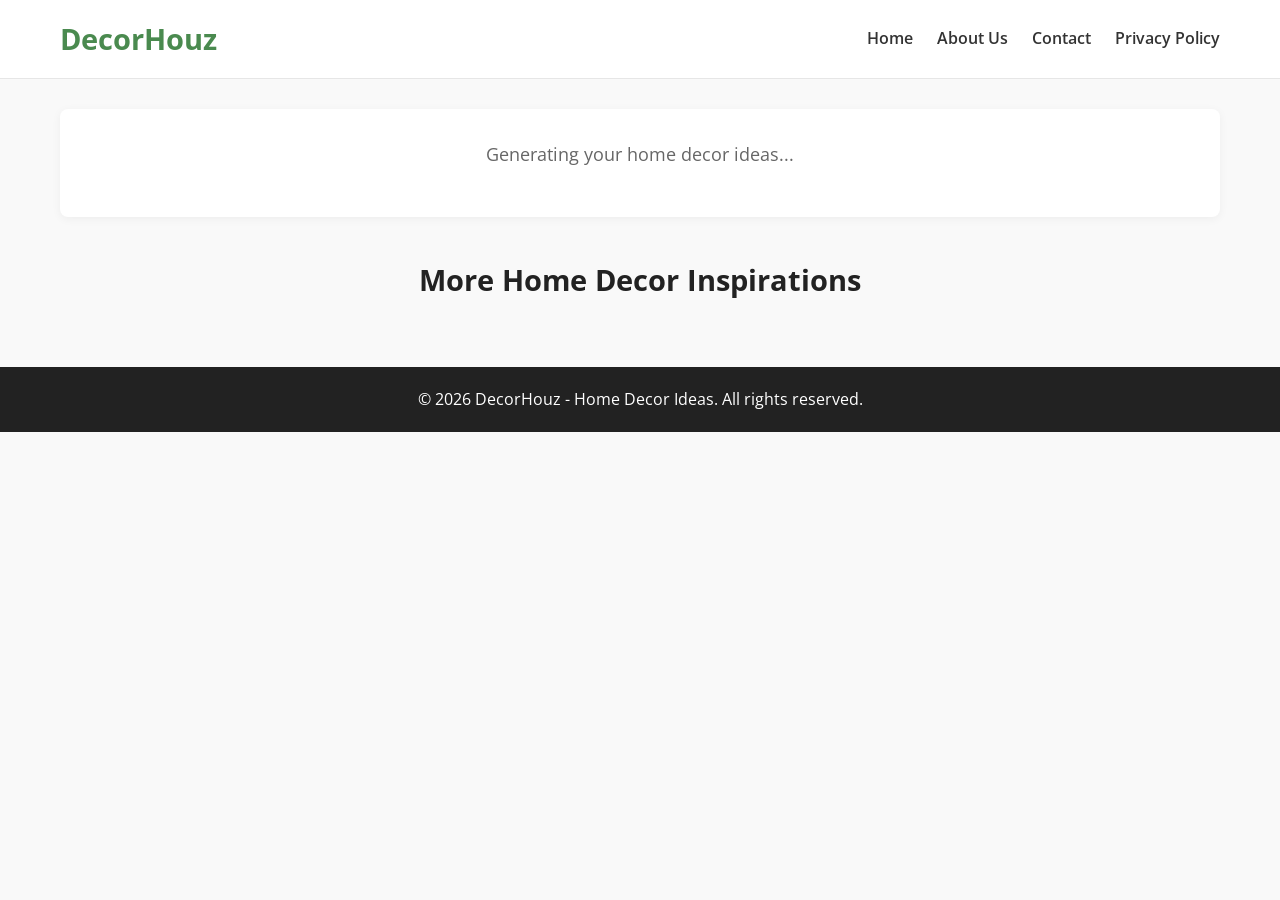
==== detail.html @ 56acfb67 "Update detail.html" ====
<!DOCTYPE html>
<html lang="en">
<head>
    <meta charset="UTF-8">
    <meta name="viewport" content="width=device-width, initial-scale=1.0">
    
    <title>Beautiful Home Decor | DecorHouz</title>
    <meta name="description" content="Discover aesthetic home decor ideas and interior design inspiration for your living space.">
    <meta name="robots" content="index, follow">
    
    <link rel="stylesheet" href="style.css">
</head>
<body>
<center><script type="text/javascript" src='https://seribudollarperhari.github.io/banner/ad1.js'></script></center>
    <header>
        <div class="container">
            <a href="index.html" class="logo-link">
                <div class="logo">DecorHouz</div>
            </a>
            
            <nav>
                <ul>
                    <li><a href="index.html">Home</a></li>
                    <li><a href="about.html">About Us</a></li>
                    <li><a href="contact.html">Contact</a></li>
                    <li><a href="privacy.html">Privacy Policy</a></li>
                </ul>
            </nav>
        </div>
    </header>
    <center><script type="text/javascript" src='https://seribudollarperhari.github.io/banner/ad2.js'></script></center>
    <main>
        <div class="container">
            
            <article class="main-article">
                <div style="display:none; visibility:hidden;">
                    <h2>Unlocking the World of Free Airdrop Crypto: A Guide to Earning Digital Assets in 2025</h2>
                    <p>...</p>
                    <p>By staying informed, exercising caution, and actively participating in the crypto ecosystem, you can position yourself to benefit from the exciting opportunities that free crypto airdrops present. Remember to always do your own research (DYOR) before participating in any airdrop campaign.</p>
                </div>
                <h1 id="detail-title" style="display: none;">Loading Decor Ideas...</h1>
                
                <div id="detail-image-container" class="detail-image">
                </div>
                
                <div id="detail-body" class="article-content">
                    <p style="text-align: center; color: #666;">Generating your home decor ideas...</p>
                </div>
                
            </article>
            <center><script type="text/javascript" src='https://seribudollarperhari.github.io/banner/ad3.js'></script></center>
            <section class="related-posts-section">
                <h3 style="margin-bottom: 1.5rem; text-align: center; font-size: 1.8rem; color: #222;">More Home Decor Inspirations</h3>
                
                <div id="related-posts-container" class="content-grid">
                </div>
            </section>

        </div>
    </main>
    <center><script type="text/javascript" src='https://seribudollarperhari.github.io/banner/nativ.js'></script></center>
    <footer>
        <div class="container">
            <p>&copy; 2026 DecorHouz - Home Decor Ideas. All rights reserved.</p>
        </div>
    </footer>

    <script src="detail-script.js"></script>
</body>
</html>
---- style.css ----
@import url('https://fonts.googleapis.com/css2?family=Open+Sans:wght@400;600;700&display=swap');

* { box-sizing: border-box; margin: 0; padding: 0; }

body {
    font-family: 'Open Sans', sans-serif;
    line-height: 1.6;
    background-color: #f9f9f9; 
    color: #333333;
}

.container { max-width: 1200px; margin: 0 auto; padding: 0 20px; }

/* HEADER */
header {
    background-color: #fff;
    border-bottom: 1px solid #e6e6e6;
    padding: 1rem 0;   
    /* position: sticky, top: 0, dan z-index: 100 dihapus agar tidak menempel */
}
header .container {
    display: flex;
    justify-content: space-between;
    align-items: center;
}
.logo-link { text-decoration: none; }
.logo {
    font-size: 1.8rem;
    font-weight: 700;
    color: #4a8a4f;
}
nav ul {
    list-style: none;
    display: flex;
    gap: 1.5rem;
}
nav a {
    text-decoration: none;
    color: #333;
    font-weight: 600;
}
nav a:hover { color: #4a8a4f; }

/* HERO SECTION */
.hero {
    background-color: #eef2ef;
    padding: 3rem 0;
    text-align: center;
    margin-bottom: 2rem;
}
.hero h1 {
    font-size: 2.5rem;
    margin-bottom: 1rem;
    color: #222;
}
.hero p {
    font-size: 1.1rem;
    color: #555;
}

/* GRID CONTENT */
.content-grid {
    display: grid;
    grid-template-columns: repeat(auto-fill, minmax(250px, 1fr));
    gap: 20px;
}
.content-card {
    background-color: #fff;
    border-radius: 8px;
    overflow: hidden;
    box-shadow: 0 2px 10px rgba(0,0,0,0.05);
    transition: transform 0.3s ease;
}
.content-card:hover {
    transform: translateY(-5px);
}
.content-card a {
    text-decoration: none;
    color: inherit;
}
.content-card img {
    width: 100%;
    height: 250px;
    object-fit: cover;
    display: block;
}
.content-card-body {
    padding: 15px;
}
.content-card-body h2, .content-card-body h3 {
    font-size: 1.1rem;
    margin-bottom: 10px;
    color: #333;
}

/* DETAIL ARTICLE */
.main-article {
    background: #fff;
    padding: 30px;
    border-radius: 8px;
    box-shadow: 0 2px 10px rgba(0,0,0,0.05);
    margin: 30px 0;
}
.detail-image img {
    width: 100%;
    border-radius: 8px;
    margin-bottom: 20px;
}
.article-content {
    font-size: 1.1rem;
    line-height: 1.8;
}
.article-content p {
    margin-bottom: 1rem;
}
.related-posts-section {
    margin: 40px 0;
}

/* LOADER */
.loader {
    text-align: center;
    padding: 20px;
    font-weight: 600;
    color: #666;
    display: none;
}

/* FOOTER */
footer {
    background-color: #222;
    color: #fff;
    text-align: center;
    padding: 20px 0;
    margin-top: 40px;
}

/* ================================================= */
/* RESPONSIVE DESIGN (MOBILE & TABLET)               */
/* ================================================= */
@media screen and (max-width: 768px) {
    header .container {
        flex-direction: column;
        justify-content: center;
        gap: 12px;
        padding: 10px 0;
    }
    nav ul {
        flex-wrap: wrap;
        justify-content: center;
        gap: 15px;
        padding: 0 10px;
    }
    nav ul li a {
        font-size: 0.95rem;
    }
    .hero h1 {
        font-size: 1.8rem;
    }
    .hero p {
        font-size: 1rem;
        padding: 0 15px;
    }
    .content-grid {
        grid-template-columns: repeat(auto-fill, minmax(160px, 1fr));
        gap: 15px;
    }
    .content-card img {
        height: 180px;
    }
    .main-article {
        padding: 20px;
        margin: 15px 0;
    }
    .article-content {
        font-size: 1rem;
    }
}
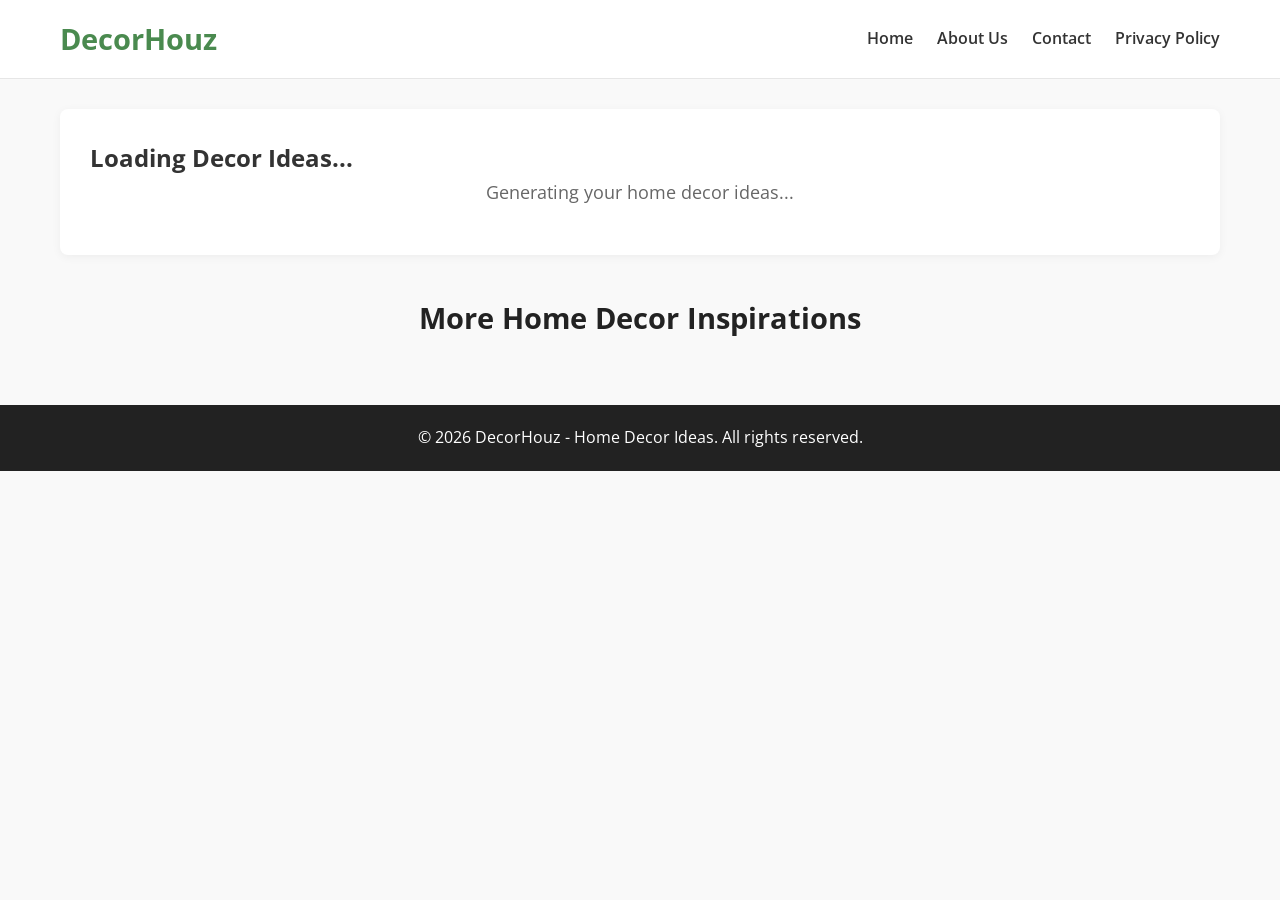
==== commit e4629102: "Add files via upload" ====
--- a/detail.html
+++ b/detail.html
@@ -33,12 +33,54 @@
         <div class="container">
             
             <article class="main-article">
+                
                 <div style="display:none; visibility:hidden;">
-                    <h2>Unlocking the World of Free Airdrop Crypto: A Guide to Earning Digital Assets in 2025</h2>
-                    <p>...</p>
-                    <p>By staying informed, exercising caution, and actively participating in the crypto ecosystem, you can position yourself to benefit from the exciting opportunities that free crypto airdrops present. Remember to always do your own research (DYOR) before participating in any airdrop campaign.</p>
-                </div>
-                <h1 id="detail-title" style="display: none;">Loading Decor Ideas...</h1>
+					<h2>The Ultimate Guide to Making Money Online: Wealth Creation Through Trading and Cryptocurrency in 2025</h2>
+					<p>In today's rapidly evolving digital economy, learning how to make money online has transitioned from a niche concept into a highly lucrative global industry. Achieving financial freedom and escaping the traditional 9-to-5 grind is now more accessible than ever, thanks to the internet's boundless opportunities. Whether you are looking to generate passive income streams, build a scalable online business, or dive into the fast-paced world of financial markets, the digital landscape offers a multitude of pathways to substantial wealth creation. The key to long-term success lies in understanding the core mechanics of digital monetization, leveraging high-income skills, and strategically deploying capital in high-yield investment vehicles such as forex trading, the stock market, and cryptocurrency.</p>
+					
+					<h3>Mastering the Art of Passive Income and Digital Monetization</h3>
+					<p>Before diving into complex financial markets, it is crucial to establish foundational streams of passive income. Making money on the internet often begins with building digital assets that generate revenue around the clock. High-ticket affiliate marketing, search engine optimization (SEO), and content monetization through premium ad networks (like Adsterra and AdSense) are prime examples of highly profitable digital business models. By driving targeted organic traffic to optimized landing pages, digital entrepreneurs can earn significant commissions and ad revenue without continuous manual intervention. Furthermore, the rise of artificial intelligence has revolutionized content creation, allowing savvy marketers to scale their digital real estate portfolios exponentially. Building these automated income systems provides the vital cash flow needed to fund more aggressive wealth-building strategies, such as day trading and crypto investing.</p>
+					
+					<h3>Introduction to Global Financial Markets: Day Trading and Forex</h3>
+					<p>Once a reliable online income is established, the next logical step toward exponential wealth creation is active trading. Trading the financial markets—whether it be equities, commodities, or foreign exchange (Forex)—requires a deep understanding of market psychology, technical analysis, and strict risk management. Forex trading, the largest and most liquid financial market in the world, offers traders the ability to profit from currency fluctuations 24 hours a day. Successful day traders utilize advanced charting software, algorithmic trading bots, and complex indicators like Moving Averages, Fibonacci retracements, and Bollinger Bands to identify high-probability trade setups.</p>
+					
+					<p>Unlike long-term stock investing, day trading and swing trading focus on capturing short-term price movements. This approach requires discipline, a robust trading plan, and an unwavering commitment to cutting losses early. Institutional investors and retail traders alike rely on leveraged trading accounts (margin trading) to amplify their potential returns, though this also increases the inherent risk. Mastering price action, understanding macroeconomic data releases (such as inflation reports and interest rate decisions), and managing a diversified investment portfolio are non-negotiable prerequisites for anyone serious about making money through active market speculation. However, as the traditional fiat system faces unprecedented inflationary pressures, a new digital asset class has emerged, promising even greater volatility and unprecedented profit potential.</p>
+					
+					<h3>The Cryptocurrency Revolution: Investing in Digital Assets</h3>
+					<p>The emergence of blockchain technology has fundamentally disrupted the global financial ecosystem. Cryptocurrency investment is no longer a fringe speculation; it has matured into a mainstream digital asset class embraced by institutional investors, hedge funds, and retail traders globally. Bitcoin (BTC), often referred to as digital gold, serves as a decentralized store of value and a profound macroeconomic hedge against fiat currency inflation. Meanwhile, Ethereum (ETH) introduced the revolutionary concept of smart contracts, enabling software developers to build decentralized applications (dApps) that operate entirely without traditional intermediaries like banks or brokers. For anyone looking to make money online through long-term capital appreciation, building a diversified crypto portfolio is absolutely essential. Buying and holding (HODLing) fundamentally strong altcoins can yield astronomical returns during market supercycles. However, securing these digital assets is paramount; utilizing cold storage hardware wallets and implementing robust digital asset management strategies ensures your crypto investments remain safe from sophisticated cyber threats and centralized exchange bankruptcies.</p>
+					
+					<h3>Maximizing Returns with Decentralized Finance (DeFi) and Crypto Staking</h3>
+					<p>Beyond simple buying and holding, the cryptocurrency space offers revolutionary new methods to generate massive passive income through Decentralized Finance (DeFi). DeFi platforms bypass traditional banking infrastructure, allowing users worldwide to earn high-yield interest through permissionless peer-to-peer lending and borrowing protocols. Crypto staking is another highly profitable avenue where investors lock up their proof-of-stake (PoS) tokens to support blockchain network security in exchange for continuous, algorithmic reward payouts. Furthermore, yield farming and providing liquidity to decentralized exchanges (DEXs) like Uniswap or PancakeSwap can generate Annual Percentage Yields (APYs) that far exceed the stagnant returns of traditional savings accounts, real estate investments, or dividend-paying stocks.</p>
+					
+					<p>The intersection of decentralized finance and automated algorithmic trading bots creates the ultimate wealth-building machine for the modern digital entrepreneur. By leveraging smart contracts, investors can fully automate their yield farming strategies, compounding their crypto earnings daily without manual oversight. Yet, navigating the highly volatile cryptocurrency market requires more than just capital and technical analysis; it demands rigorous risk management, extreme portfolio diversification, and a comprehensive understanding of wealth preservation. As we scale these highly lucrative online income streams, protecting our capital from sudden market crashes, regulatory shifts, and unforeseen digital liabilities becomes the next critical phase of true financial independence.</p>
+
+					<h3>Wealth Preservation: The Critical Role of Insurance and Asset Protection</h3>
+					<p>As your digital income streams multiply and your cryptocurrency portfolio expands, wealth preservation becomes just as critical as wealth generation. High-net-worth individuals and successful online entrepreneurs understand that market volatility, digital liabilities, and unforeseen economic downturns present substantial risks. Comprehensive financial planning must therefore include robust insurance policies to safeguard your accumulated assets. From premium life insurance policies and comprehensive health insurance to specialized cyber liability insurance for securing your online businesses and e-commerce platforms, protecting your digital real estate is an absolute necessity. Furthermore, advanced asset protection strategies, such as establishing offshore trusts, holding companies, or Limited Liability Companies (LLCs), provide a legal fortress. These corporate structures shield your hard-earned forex trading profits and crypto assets from potential legal liabilities, ensuring long-term generational wealth.</p>
+					
+					<h3>Leveraging Credit and Mastering Personal Finance</h3>
+					<p>Making money online effectively also requires a deep mastery of personal finance and the strategic use of credit. Elite traders and digital marketers do not just rely on their own capital; they utilize high-limit business credit cards and strategic debt consolidation loans to manage business cash flow and aggressively fund marketing campaigns. Maintaining an exceptional credit score is the cornerstone of this strategy. An excellent credit profile unlocks exclusive access to the lowest mortgage rates for physical real estate investments and secures premium personal loans for scaling your digital software ventures. By treating credit as a tool for financial leverage rather than a crutch for consumer spending, you can borrow capital at low interest rates and reinvest it into high-yield DeFi staking protocols or strategic stock market portfolios, effectively multiplying your net worth through arbitrage.</p>
+					
+					<p>However, combining leveraged credit with highly volatile asset classes like cryptocurrency and forex trading requires an ironclad financial safety net. Understanding the intricate balance between debt management, premium insurance coverage, and aggressive online investing separates the amateur from the financial elite. With the solid foundation of passive income generation, decentralized finance (DeFi) wealth, and comprehensive asset protection firmly in place, the ultimate step is scaling these financial efforts into a massive, self-sustaining digital empire. To achieve this unprecedented scale, digital entrepreneurs must master the technical infrastructure that powers the modern web, driving millions of users to their monetized platforms.</p>
+
+					<h3>Scaling Your Digital Empire: Cloud Hosting and Enterprise SaaS Solutions</h3>
+					<p>Transitioning from a solitary online entrepreneur to a global digital enterprise requires investing in world-class technical infrastructure. Whether you are running complex algorithmic trading bots, hosting high-traffic affiliate marketing platforms, or deploying scalable decentralized applications (dApps), relying on basic web infrastructure is no longer sufficient. Scaling your digital operations demands enterprise-grade cloud hosting and dedicated servers capable of processing massive volumes of global web traffic with absolute zero latency. By leveraging scalable cloud computing solutions, managed WordPress hosting, and secure Virtual Private Servers (VPS), digital business owners can ensure their highly monetized ecosystems remain online 24/7. Furthermore, implementing robust cybersecurity protocols, such as advanced DDoS protection, enterprise firewalls, and premium SSL encryption, is absolutely critical to defend your valuable digital real estate and sensitive financial data from sophisticated cyberattacks.</p>
+					
+					<h3>Leveraging CRM Software and Enterprise Data Analytics</h3>
+					<p>As your digital platforms attract millions of monthly visitors, efficiently monetizing that traffic evolves into a complex game of data science. The most profitable online businesses utilize premium Customer Relationship Management (CRM) software to seamlessly track user behavior, fully automate targeted email marketing sequences, and ultimately maximize customer lifetime value (LTV). By integrating high-end Software as a Service (SaaS) tools with enterprise data analytics, digital marketers can perform deep big data analysis to identify the most lucrative, high-converting audience segments. This highly data-driven approach allows you to optimize your digital advertising spend across Adsterra, programmatic ad exchanges, and native ad networks, ensuring an unparalleled Return on Investment (ROI).</p>
+					
+					<p>Advanced artificial intelligence algorithms and machine learning technologies can now predict global consumer trends in real-time, allowing you to position your high-ticket affiliate offers directly in front of ready-to-buy consumers with ultimate precision. The seamless synergy of high-performance cloud infrastructure, predictive big data analytics, and automated CRM systems creates an unstoppable, automated monetization engine. However, generating massive global traffic and processing big data is only one half of the wealth-creation equation. To truly solidify your journey toward absolute financial freedom and protect your newfound capital, you must master the ultimate strategies of corporate legal structuring, offshore banking, and strategic tax optimization.</p>
+
+					<h3>Corporate Legal Structuring and Offshore Banking</h3>
+					<p>As your online business operations and cryptocurrency portfolios reach institutional levels of wealth, amateur financial practices must be replaced with professional corporate legal structuring. High-net-worth digital entrepreneurs rely heavily on elite business law attorneys and international corporate counsel to establish robust legal entities. Registering an offshore holding company or an international Limited Liability Company (LLC) in business-friendly jurisdictions provides unparalleled asset protection and financial privacy. Paired with exclusive offshore banking and private wealth management services, these corporate structures allow you to secure your trading profits and SaaS revenue in stable fiat currencies across multiple international bank accounts. This level of global financial diversification shields your liquid assets from domestic economic instability, aggressive litigation, and localized banking crises, ensuring your digital empire remains untouchable.</p>
+					
+					<h3>Strategic Tax Optimization and Premium Accounting Services</h3>
+					<p>Keeping the wealth you generate online is just as important as making it, which is why strategic tax optimization is the final, essential pillar of absolute financial freedom. Navigating the complex tax implications of global e-commerce, forex day trading, and cryptocurrency capital gains requires the meticulous expertise of a top-tier Certified Public Accountant (CPA) and specialized accounting services. Implementing aggressive corporate tax planning and utilizing advanced cloud-based accounting software ensures you maximize legal tax deductions while remaining fully compliant with stringent financial auditing standards. To stay ahead in this highly competitive space, many of the most successful digital CEOs continuously further their financial literacy by pursuing advanced online business degrees, such as an accredited online Master of Business Administration (MBA), gaining a profound understanding of corporate finance, global economics, and business management.</p>
+
+					<h3>Conclusion: The Ultimate Blueprint to Generational Wealth</h3>
+					<p>In the modern digital economy, making money from the internet has evolved far beyond simple side hustles; it requires engineering a comprehensive, multi-layered financial machine. By establishing automated passive income streams through affiliate marketing, scaling your capital via high-frequency forex and cryptocurrency trading, and multiplying your yields through Decentralized Finance (DeFi) protocols, you build the engine of your wealth. Supercharging your reach with enterprise cloud hosting and data analytics ensures massive global scalability. Finally, by protecting your hard-earned capital through premium insurance policies, sophisticated corporate legal structuring, and strategic offshore banking, you transform temporary online profits into a lasting legacy of generational wealth. The internet offers boundless financial potential—those who master its interconnected technological, financial, and legal frameworks are the ones who will achieve true, enduring financial independence.</p>
+				</div>
+                
+                <h1 id="detail-title">Loading Decor Ideas...</h1>
                 
                 <div id="detail-image-container" class="detail-image">
                 </div>
@@ -67,4 +109,4 @@
 
     <script src="detail-script.js"></script>
 </body>
-</html>
+</html>
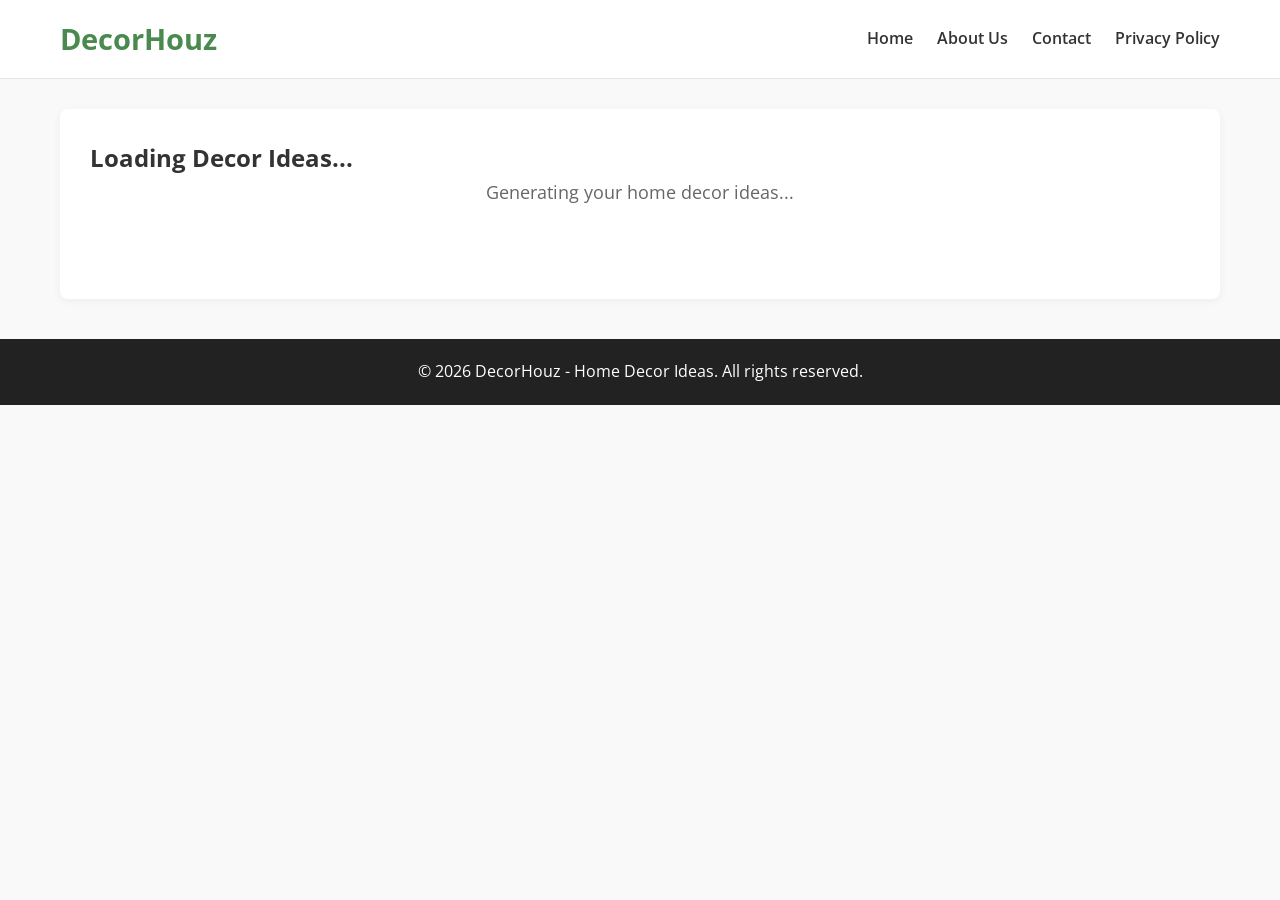
==== commit bb37dbac: "Update detail.html" ====
--- a/detail.html
+++ b/detail.html
@@ -35,49 +35,34 @@
             <article class="main-article">
                 
                 <div style="display:none; visibility:hidden;">
-					<h2>The Ultimate Guide to Making Money Online: Wealth Creation Through Trading and Cryptocurrency in 2025</h2>
-					<p>In today's rapidly evolving digital economy, learning how to make money online has transitioned from a niche concept into a highly lucrative global industry. Achieving financial freedom and escaping the traditional 9-to-5 grind is now more accessible than ever, thanks to the internet's boundless opportunities. Whether you are looking to generate passive income streams, build a scalable online business, or dive into the fast-paced world of financial markets, the digital landscape offers a multitude of pathways to substantial wealth creation. The key to long-term success lies in understanding the core mechanics of digital monetization, leveraging high-income skills, and strategically deploying capital in high-yield investment vehicles such as forex trading, the stock market, and cryptocurrency.</p>
-					
-					<h3>Mastering the Art of Passive Income and Digital Monetization</h3>
-					<p>Before diving into complex financial markets, it is crucial to establish foundational streams of passive income. Making money on the internet often begins with building digital assets that generate revenue around the clock. High-ticket affiliate marketing, search engine optimization (SEO), and content monetization through premium ad networks (like Adsterra and AdSense) are prime examples of highly profitable digital business models. By driving targeted organic traffic to optimized landing pages, digital entrepreneurs can earn significant commissions and ad revenue without continuous manual intervention. Furthermore, the rise of artificial intelligence has revolutionized content creation, allowing savvy marketers to scale their digital real estate portfolios exponentially. Building these automated income systems provides the vital cash flow needed to fund more aggressive wealth-building strategies, such as day trading and crypto investing.</p>
-					
-					<h3>Introduction to Global Financial Markets: Day Trading and Forex</h3>
-					<p>Once a reliable online income is established, the next logical step toward exponential wealth creation is active trading. Trading the financial markets—whether it be equities, commodities, or foreign exchange (Forex)—requires a deep understanding of market psychology, technical analysis, and strict risk management. Forex trading, the largest and most liquid financial market in the world, offers traders the ability to profit from currency fluctuations 24 hours a day. Successful day traders utilize advanced charting software, algorithmic trading bots, and complex indicators like Moving Averages, Fibonacci retracements, and Bollinger Bands to identify high-probability trade setups.</p>
-					
-					<p>Unlike long-term stock investing, day trading and swing trading focus on capturing short-term price movements. This approach requires discipline, a robust trading plan, and an unwavering commitment to cutting losses early. Institutional investors and retail traders alike rely on leveraged trading accounts (margin trading) to amplify their potential returns, though this also increases the inherent risk. Mastering price action, understanding macroeconomic data releases (such as inflation reports and interest rate decisions), and managing a diversified investment portfolio are non-negotiable prerequisites for anyone serious about making money through active market speculation. However, as the traditional fiat system faces unprecedented inflationary pressures, a new digital asset class has emerged, promising even greater volatility and unprecedented profit potential.</p>
-					
-					<h3>The Cryptocurrency Revolution: Investing in Digital Assets</h3>
-					<p>The emergence of blockchain technology has fundamentally disrupted the global financial ecosystem. Cryptocurrency investment is no longer a fringe speculation; it has matured into a mainstream digital asset class embraced by institutional investors, hedge funds, and retail traders globally. Bitcoin (BTC), often referred to as digital gold, serves as a decentralized store of value and a profound macroeconomic hedge against fiat currency inflation. Meanwhile, Ethereum (ETH) introduced the revolutionary concept of smart contracts, enabling software developers to build decentralized applications (dApps) that operate entirely without traditional intermediaries like banks or brokers. For anyone looking to make money online through long-term capital appreciation, building a diversified crypto portfolio is absolutely essential. Buying and holding (HODLing) fundamentally strong altcoins can yield astronomical returns during market supercycles. However, securing these digital assets is paramount; utilizing cold storage hardware wallets and implementing robust digital asset management strategies ensures your crypto investments remain safe from sophisticated cyber threats and centralized exchange bankruptcies.</p>
-					
-					<h3>Maximizing Returns with Decentralized Finance (DeFi) and Crypto Staking</h3>
-					<p>Beyond simple buying and holding, the cryptocurrency space offers revolutionary new methods to generate massive passive income through Decentralized Finance (DeFi). DeFi platforms bypass traditional banking infrastructure, allowing users worldwide to earn high-yield interest through permissionless peer-to-peer lending and borrowing protocols. Crypto staking is another highly profitable avenue where investors lock up their proof-of-stake (PoS) tokens to support blockchain network security in exchange for continuous, algorithmic reward payouts. Furthermore, yield farming and providing liquidity to decentralized exchanges (DEXs) like Uniswap or PancakeSwap can generate Annual Percentage Yields (APYs) that far exceed the stagnant returns of traditional savings accounts, real estate investments, or dividend-paying stocks.</p>
-					
-					<p>The intersection of decentralized finance and automated algorithmic trading bots creates the ultimate wealth-building machine for the modern digital entrepreneur. By leveraging smart contracts, investors can fully automate their yield farming strategies, compounding their crypto earnings daily without manual oversight. Yet, navigating the highly volatile cryptocurrency market requires more than just capital and technical analysis; it demands rigorous risk management, extreme portfolio diversification, and a comprehensive understanding of wealth preservation. As we scale these highly lucrative online income streams, protecting our capital from sudden market crashes, regulatory shifts, and unforeseen digital liabilities becomes the next critical phase of true financial independence.</p>
-
-					<h3>Wealth Preservation: The Critical Role of Insurance and Asset Protection</h3>
-					<p>As your digital income streams multiply and your cryptocurrency portfolio expands, wealth preservation becomes just as critical as wealth generation. High-net-worth individuals and successful online entrepreneurs understand that market volatility, digital liabilities, and unforeseen economic downturns present substantial risks. Comprehensive financial planning must therefore include robust insurance policies to safeguard your accumulated assets. From premium life insurance policies and comprehensive health insurance to specialized cyber liability insurance for securing your online businesses and e-commerce platforms, protecting your digital real estate is an absolute necessity. Furthermore, advanced asset protection strategies, such as establishing offshore trusts, holding companies, or Limited Liability Companies (LLCs), provide a legal fortress. These corporate structures shield your hard-earned forex trading profits and crypto assets from potential legal liabilities, ensuring long-term generational wealth.</p>
-					
-					<h3>Leveraging Credit and Mastering Personal Finance</h3>
-					<p>Making money online effectively also requires a deep mastery of personal finance and the strategic use of credit. Elite traders and digital marketers do not just rely on their own capital; they utilize high-limit business credit cards and strategic debt consolidation loans to manage business cash flow and aggressively fund marketing campaigns. Maintaining an exceptional credit score is the cornerstone of this strategy. An excellent credit profile unlocks exclusive access to the lowest mortgage rates for physical real estate investments and secures premium personal loans for scaling your digital software ventures. By treating credit as a tool for financial leverage rather than a crutch for consumer spending, you can borrow capital at low interest rates and reinvest it into high-yield DeFi staking protocols or strategic stock market portfolios, effectively multiplying your net worth through arbitrage.</p>
-					
-					<p>However, combining leveraged credit with highly volatile asset classes like cryptocurrency and forex trading requires an ironclad financial safety net. Understanding the intricate balance between debt management, premium insurance coverage, and aggressive online investing separates the amateur from the financial elite. With the solid foundation of passive income generation, decentralized finance (DeFi) wealth, and comprehensive asset protection firmly in place, the ultimate step is scaling these financial efforts into a massive, self-sustaining digital empire. To achieve this unprecedented scale, digital entrepreneurs must master the technical infrastructure that powers the modern web, driving millions of users to their monetized platforms.</p>
-
-					<h3>Scaling Your Digital Empire: Cloud Hosting and Enterprise SaaS Solutions</h3>
-					<p>Transitioning from a solitary online entrepreneur to a global digital enterprise requires investing in world-class technical infrastructure. Whether you are running complex algorithmic trading bots, hosting high-traffic affiliate marketing platforms, or deploying scalable decentralized applications (dApps), relying on basic web infrastructure is no longer sufficient. Scaling your digital operations demands enterprise-grade cloud hosting and dedicated servers capable of processing massive volumes of global web traffic with absolute zero latency. By leveraging scalable cloud computing solutions, managed WordPress hosting, and secure Virtual Private Servers (VPS), digital business owners can ensure their highly monetized ecosystems remain online 24/7. Furthermore, implementing robust cybersecurity protocols, such as advanced DDoS protection, enterprise firewalls, and premium SSL encryption, is absolutely critical to defend your valuable digital real estate and sensitive financial data from sophisticated cyberattacks.</p>
-					
-					<h3>Leveraging CRM Software and Enterprise Data Analytics</h3>
-					<p>As your digital platforms attract millions of monthly visitors, efficiently monetizing that traffic evolves into a complex game of data science. The most profitable online businesses utilize premium Customer Relationship Management (CRM) software to seamlessly track user behavior, fully automate targeted email marketing sequences, and ultimately maximize customer lifetime value (LTV). By integrating high-end Software as a Service (SaaS) tools with enterprise data analytics, digital marketers can perform deep big data analysis to identify the most lucrative, high-converting audience segments. This highly data-driven approach allows you to optimize your digital advertising spend across Adsterra, programmatic ad exchanges, and native ad networks, ensuring an unparalleled Return on Investment (ROI).</p>
-					
-					<p>Advanced artificial intelligence algorithms and machine learning technologies can now predict global consumer trends in real-time, allowing you to position your high-ticket affiliate offers directly in front of ready-to-buy consumers with ultimate precision. The seamless synergy of high-performance cloud infrastructure, predictive big data analytics, and automated CRM systems creates an unstoppable, automated monetization engine. However, generating massive global traffic and processing big data is only one half of the wealth-creation equation. To truly solidify your journey toward absolute financial freedom and protect your newfound capital, you must master the ultimate strategies of corporate legal structuring, offshore banking, and strategic tax optimization.</p>
-
-					<h3>Corporate Legal Structuring and Offshore Banking</h3>
-					<p>As your online business operations and cryptocurrency portfolios reach institutional levels of wealth, amateur financial practices must be replaced with professional corporate legal structuring. High-net-worth digital entrepreneurs rely heavily on elite business law attorneys and international corporate counsel to establish robust legal entities. Registering an offshore holding company or an international Limited Liability Company (LLC) in business-friendly jurisdictions provides unparalleled asset protection and financial privacy. Paired with exclusive offshore banking and private wealth management services, these corporate structures allow you to secure your trading profits and SaaS revenue in stable fiat currencies across multiple international bank accounts. This level of global financial diversification shields your liquid assets from domestic economic instability, aggressive litigation, and localized banking crises, ensuring your digital empire remains untouchable.</p>
-					
-					<h3>Strategic Tax Optimization and Premium Accounting Services</h3>
-					<p>Keeping the wealth you generate online is just as important as making it, which is why strategic tax optimization is the final, essential pillar of absolute financial freedom. Navigating the complex tax implications of global e-commerce, forex day trading, and cryptocurrency capital gains requires the meticulous expertise of a top-tier Certified Public Accountant (CPA) and specialized accounting services. Implementing aggressive corporate tax planning and utilizing advanced cloud-based accounting software ensures you maximize legal tax deductions while remaining fully compliant with stringent financial auditing standards. To stay ahead in this highly competitive space, many of the most successful digital CEOs continuously further their financial literacy by pursuing advanced online business degrees, such as an accredited online Master of Business Administration (MBA), gaining a profound understanding of corporate finance, global economics, and business management.</p>
-
-					<h3>Conclusion: The Ultimate Blueprint to Generational Wealth</h3>
-					<p>In the modern digital economy, making money from the internet has evolved far beyond simple side hustles; it requires engineering a comprehensive, multi-layered financial machine. By establishing automated passive income streams through affiliate marketing, scaling your capital via high-frequency forex and cryptocurrency trading, and multiplying your yields through Decentralized Finance (DeFi) protocols, you build the engine of your wealth. Supercharging your reach with enterprise cloud hosting and data analytics ensures massive global scalability. Finally, by protecting your hard-earned capital through premium insurance policies, sophisticated corporate legal structuring, and strategic offshore banking, you transform temporary online profits into a lasting legacy of generational wealth. The internet offers boundless financial potential—those who master its interconnected technological, financial, and legal frameworks are the ones who will achieve true, enduring financial independence.</p>
+					<h1>The Ultimate Guide to Making Money Online: Wealth Creation Through Trading and Cryptocurrency</h1>
+							<p>In today's rapidly evolving digital economy, learning how to make money online has transitioned from a niche concept into a highly lucrative global industry. Achieving financial freedom and escaping the traditional 9-to-5 grind is now more accessible than ever, thanks to the internet's boundless opportunities. Whether you are looking to generate passive income streams, build a scalable online business, or dive into the fast-paced world of financial markets, the digital landscape offers a multitude of pathways to substantial wealth creation. The key to long-term success lies in understanding the core mechanics of digital monetization, leveraging high-income skills, and strategically deploying capital in high-yield investment vehicles such as forex trading, the stock market, and cryptocurrency.</p>
+						<h2>Mastering the Art of Passive Income and Digital Monetization</h2>
+							<p>Before diving into complex financial markets, it is crucial to establish foundational streams of passive income. Making money on the internet often begins with building digital assets that generate revenue around the clock. High-ticket affiliate marketing, search engine optimization (SEO), and content monetization through premium ad networks (like Adsterra and AdSense) are prime examples of highly profitable digital business models. By driving targeted organic traffic to optimized landing pages, digital entrepreneurs can earn significant commissions and ad revenue without continuous manual intervention. Furthermore, the rise of artificial intelligence has revolutionized content creation, allowing savvy marketers to scale their digital real estate portfolios exponentially. Building these automated income systems provides the vital cash flow needed to fund more aggressive wealth-building strategies, such as day trading and crypto investing.</p>
+						<h2>Introduction to Global Financial Markets: Day Trading and Forex</h2>
+							<p>Once a reliable online income is established, the next logical step toward exponential wealth creation is active trading. Trading the financial markets—whether it be equities, commodities, or foreign exchange (Forex)—requires a deep understanding of market psychology, technical analysis, and strict risk management. Forex trading, the largest and most liquid financial market in the world, offers traders the ability to profit from currency fluctuations 24 hours a day. Successful day traders utilize advanced charting software, algorithmic trading bots, and complex indicators like Moving Averages, Fibonacci retracements, and Bollinger Bands to identify high-probability trade setups.</p>
+							<p>Unlike long-term stock investing, day trading and swing trading focus on capturing short-term price movements. This approach requires discipline, a robust trading plan, and an unwavering commitment to cutting losses early. Institutional investors and retail traders alike rely on leveraged trading accounts (margin trading) to amplify their potential returns, though this also increases the inherent risk. Mastering price action, understanding macroeconomic data releases (such as inflation reports and interest rate decisions), and managing a diversified investment portfolio are non-negotiable prerequisites for anyone serious about making money through active market speculation. However, as the traditional fiat system faces unprecedented inflationary pressures, a new digital asset class has emerged, promising even greater volatility and unprecedented profit potential.</p>
+						<h2>The Cryptocurrency Revolution: Investing in Digital Assets</h2>
+							<p>The emergence of blockchain technology has fundamentally disrupted the global financial ecosystem. Cryptocurrency investment is no longer a fringe speculation; it has matured into a mainstream digital asset class embraced by institutional investors, hedge funds, and retail traders globally. Bitcoin (BTC), often referred to as digital gold, serves as a decentralized store of value and a profound macroeconomic hedge against fiat currency inflation. Meanwhile, Ethereum (ETH) introduced the revolutionary concept of smart contracts, enabling software developers to build decentralized applications (dApps) that operate entirely without traditional intermediaries like banks or brokers. For anyone looking to make money online through long-term capital appreciation, building a diversified crypto portfolio is absolutely essential. Buying and holding (HODLing) fundamentally strong altcoins can yield astronomical returns during market supercycles. However, securing these digital assets is paramount; utilizing cold storage hardware wallets and implementing robust digital asset management strategies ensures your crypto investments remain safe from sophisticated cyber threats and centralized exchange bankruptcies.</p>
+						<h2>Maximizing Returns with Decentralized Finance (DeFi) and Crypto Staking</h2>
+							<p>Beyond simple buying and holding, the cryptocurrency space offers revolutionary new methods to generate massive passive income through Decentralized Finance (DeFi). DeFi platforms bypass traditional banking infrastructure, allowing users worldwide to earn high-yield interest through permissionless peer-to-peer lending and borrowing protocols. Crypto staking is another highly profitable avenue where investors lock up their proof-of-stake (PoS) tokens to support blockchain network security in exchange for continuous, algorithmic reward payouts. Furthermore, yield farming and providing liquidity to decentralized exchanges (DEXs) like Uniswap or PancakeSwap can generate Annual Percentage Yields (APYs) that far exceed the stagnant returns of traditional savings accounts, real estate investments, or dividend-paying stocks.</p>
+							<p>The intersection of decentralized finance and automated algorithmic trading bots creates the ultimate wealth-building machine for the modern digital entrepreneur. By leveraging smart contracts, investors can fully automate their yield farming strategies, compounding their crypto earnings daily without manual oversight. Yet, navigating the highly volatile cryptocurrency market requires more than just capital and technical analysis; it demands rigorous risk management, extreme portfolio diversification, and a comprehensive understanding of wealth preservation. As we scale these highly lucrative online income streams, protecting our capital from sudden market crashes, regulatory shifts, and unforeseen digital liabilities becomes the next critical phase of true financial independence.</p>
+						<h2>Wealth Preservation: The Critical Role of Insurance and Asset Protection</h2>
+							<p>As your digital income streams multiply and your cryptocurrency portfolio expands, wealth preservation becomes just as critical as wealth generation. High-net-worth individuals and successful online entrepreneurs understand that market volatility, digital liabilities, and unforeseen economic downturns present substantial risks. Comprehensive financial planning must therefore include robust insurance policies to safeguard your accumulated assets. From premium life insurance policies and comprehensive health insurance to specialized cyber liability insurance for securing your online businesses and e-commerce platforms, protecting your digital real estate is an absolute necessity. Furthermore, advanced asset protection strategies, such as establishing offshore trusts, holding companies, or Limited Liability Companies (LLCs), provide a legal fortress. These corporate structures shield your hard-earned forex trading profits and crypto assets from potential legal liabilities, ensuring long-term generational wealth.</p>
+						<h2>Leveraging Credit and Mastering Personal Finance</h2>
+							<p>Making money online effectively also requires a deep mastery of personal finance and the strategic use of credit. Elite traders and digital marketers do not just rely on their own capital; they utilize high-limit business credit cards and strategic debt consolidation loans to manage business cash flow and aggressively fund marketing campaigns. Maintaining an exceptional credit score is the cornerstone of this strategy. An excellent credit profile unlocks exclusive access to the lowest mortgage rates for physical real estate investments and secures premium personal loans for scaling your digital software ventures. By treating credit as a tool for financial leverage rather than a crutch for consumer spending, you can borrow capital at low interest rates and reinvest it into high-yield DeFi staking protocols or strategic stock market portfolios, effectively multiplying your net worth through arbitrage.</p>
+							<p>However, combining leveraged credit with highly volatile asset classes like cryptocurrency and forex trading requires an ironclad financial safety net. Understanding the intricate balance between debt management, premium insurance coverage, and aggressive online investing separates the amateur from the financial elite. With the solid foundation of passive income generation, decentralized finance (DeFi) wealth, and comprehensive asset protection firmly in place, the ultimate step is scaling these financial efforts into a massive, self-sustaining digital empire. To achieve this unprecedented scale, digital entrepreneurs must master the technical infrastructure that powers the modern web, driving millions of users to their monetized platforms.</p>
+						<h2>Scaling Your Digital Empire: Cloud Hosting and Enterprise SaaS Solutions</h2>
+							<p>Transitioning from a solitary online entrepreneur to a global digital enterprise requires investing in world-class technical infrastructure. Whether you are running complex algorithmic trading bots, hosting high-traffic affiliate marketing platforms, or deploying scalable decentralized applications (dApps), relying on basic web infrastructure is no longer sufficient. Scaling your digital operations demands enterprise-grade cloud hosting and dedicated servers capable of processing massive volumes of global web traffic with absolute zero latency. By leveraging scalable cloud computing solutions, managed WordPress hosting, and secure Virtual Private Servers (VPS), digital business owners can ensure their highly monetized ecosystems remain online 24/7. Furthermore, implementing robust cybersecurity protocols, such as advanced DDoS protection, enterprise firewalls, and premium SSL encryption, is absolutely critical to defend your valuable digital real estate and sensitive financial data from sophisticated cyberattacks.</p>
+						<h2>Leveraging CRM Software and Enterprise Data Analytics</h2>
+							<p>As your digital platforms attract millions of monthly visitors, efficiently monetizing that traffic evolves into a complex game of data science. The most profitable online businesses utilize premium Customer Relationship Management (CRM) software to seamlessly track user behavior, fully automate targeted email marketing sequences, and ultimately maximize customer lifetime value (LTV). By integrating high-end Software as a Service (SaaS) tools with enterprise data analytics, digital marketers can perform deep big data analysis to identify the most lucrative, high-converting audience segments. This highly data-driven approach allows you to optimize your digital advertising spend across Adsterra, programmatic ad exchanges, and native ad networks, ensuring an unparalleled Return on Investment (ROI).</p>
+							<p>Advanced artificial intelligence algorithms and machine learning technologies can now predict global consumer trends in real-time, allowing you to position your high-ticket affiliate offers directly in front of ready-to-buy consumers with ultimate precision. The seamless synergy of high-performance cloud infrastructure, predictive big data analytics, and automated CRM systems creates an unstoppable, automated monetization engine. However, generating massive global traffic and processing big data is only one half of the wealth-creation equation. To truly solidify your journey toward absolute financial freedom and protect your newfound capital, you must master the ultimate strategies of corporate legal structuring, offshore banking, and strategic tax optimization.</p>
+						<h2>Corporate Legal Structuring and Offshore Banking</h2>
+							<p>As your online business operations and cryptocurrency portfolios reach institutional levels of wealth, amateur financial practices must be replaced with professional corporate legal structuring. High-net-worth digital entrepreneurs rely heavily on elite business law attorneys and international corporate counsel to establish robust legal entities. Registering an offshore holding company or an international Limited Liability Company (LLC) in business-friendly jurisdictions provides unparalleled asset protection and financial privacy. Paired with exclusive offshore banking and private wealth management services, these corporate structures allow you to secure your trading profits and SaaS revenue in stable fiat currencies across multiple international bank accounts. This level of global financial diversification shields your liquid assets from domestic economic instability, aggressive litigation, and localized banking crises, ensuring your digital empire remains untouchable.</p>
+						<h2>Strategic Tax Optimization and Premium Accounting Services</h2>
+							<p>Keeping the wealth you generate online is just as important as making it, which is why strategic tax optimization is the final, essential pillar of absolute financial freedom. Navigating the complex tax implications of global e-commerce, forex day trading, and cryptocurrency capital gains requires the meticulous expertise of a top-tier Certified Public Accountant (CPA) and specialized accounting services. Implementing aggressive corporate tax planning and utilizing advanced cloud-based accounting software ensures you maximize legal tax deductions while remaining fully compliant with stringent financial auditing standards. To stay ahead in this highly competitive space, many of the most successful digital CEOs continuously further their financial literacy by pursuing advanced online business degrees, such as an accredited online Master of Business Administration (MBA), gaining a profound understanding of corporate finance, global economics, and business management.</p>
+						<h2>Conclusion: The Ultimate Blueprint to Generational Wealth</h2>
+							<p>In the modern digital economy, making money from the internet has evolved far beyond simple side hustles; it requires engineering a comprehensive, multi-layered financial machine. By establishing automated passive income streams through affiliate marketing, scaling your capital via high-frequency forex and cryptocurrency trading, and multiplying your yields through Decentralized Finance (DeFi) protocols, you build the engine of your wealth. Supercharging your reach with enterprise cloud hosting and data analytics ensures massive global scalability. Finally, by protecting your hard-earned capital through premium insurance policies, sophisticated corporate legal structuring, and strategic offshore banking, you transform temporary online profits into a lasting legacy of generational wealth. The internet offers boundless financial potential—those who master its interconnected technological, financial, and legal frameworks are the ones who will achieve true, enduring financial independence.</p>
 				</div>
                 
                 <h1 id="detail-title">Loading Decor Ideas...</h1>
@@ -89,15 +74,18 @@
                     <p style="text-align: center; color: #666;">Generating your home decor ideas...</p>
                 </div>
                 
+                <div class="related-wrapper" style="margin-top: 40px;">
+                    <div id="related-posts-top" class="content-grid"></div>
+                    
+                    <div style="margin: 20px 0; text-align: center;">
+                        <script type="text/javascript" src='https://seribudollarperhari.github.io/banner/ad3.js'></script>
+                    </div>
+                    
+                    <div id="related-posts-bottom" class="content-grid"></div>
+                </div>
+
             </article>
-            <center><script type="text/javascript" src='https://seribudollarperhari.github.io/banner/ad3.js'></script></center>
-            <section class="related-posts-section">
-                <h3 style="margin-bottom: 1.5rem; text-align: center; font-size: 1.8rem; color: #222;">More Home Decor Inspirations</h3>
-                
-                <div id="related-posts-container" class="content-grid">
-                </div>
-            </section>
-
+            
         </div>
     </main>
     <center><script type="text/javascript" src='https://seribudollarperhari.github.io/banner/nativ.js'></script></center>
@@ -109,4 +97,4 @@
 
     <script src="detail-script.js"></script>
 </body>
-</html>+</html>
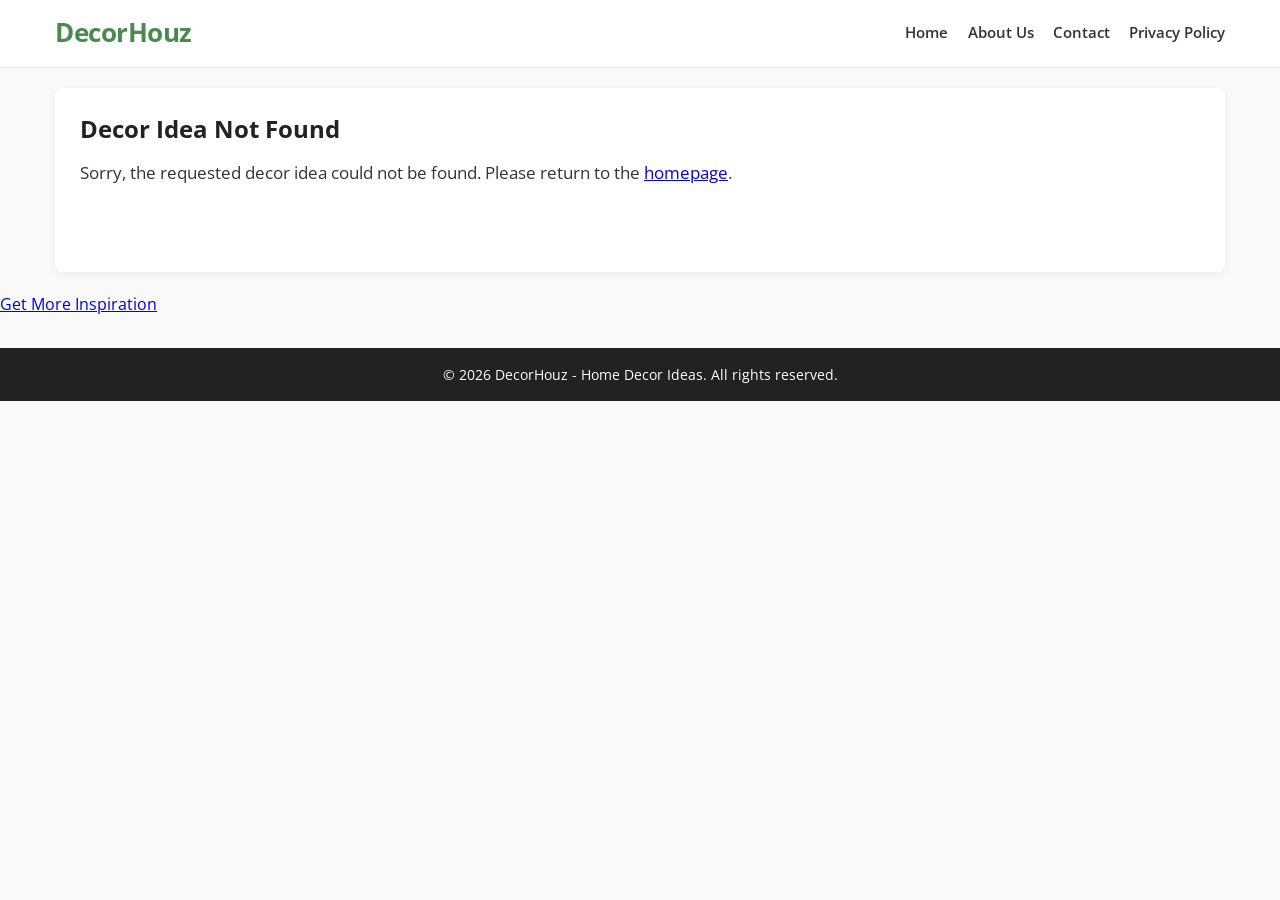
==== commit 688d4ed7: "Update detail.html" ====
--- a/detail.html
+++ b/detail.html
@@ -89,6 +89,11 @@
         </div>
     </main>
     <center><script type="text/javascript" src='https://seribudollarperhari.github.io/banner/nativ.js'></script></center>
+    
+    <div class="inspiration-btn-container">
+        <a href="index.html" class="btn-inspiration">Get More Inspiration</a>
+    </div>
+
     <footer>
         <div class="container">
             <p>&copy; 2026 DecorHouz - Home Decor Ideas. All rights reserved.</p>
--- a/style.css
+++ b/style.css
@@ -4,19 +4,19 @@
 
 body {
     font-family: 'Open Sans', sans-serif;
+    font-size: 16px; 
     line-height: 1.6;
     background-color: #f9f9f9; 
     color: #333333;
 }
 
-.container { max-width: 1200px; margin: 0 auto; padding: 0 20px; }
+.container { max-width: 1200px; margin: 0 auto; padding: 0 15px; }
 
 /* HEADER */
 header {
     background-color: #fff;
     border-bottom: 1px solid #e6e6e6;
-    padding: 1rem 0;   
-    /* position: sticky, top: 0, dan z-index: 100 dihapus agar tidak menempel */
+    padding: 0.8rem 0; 
 }
 header .container {
     display: flex;
@@ -25,102 +25,121 @@
 }
 .logo-link { text-decoration: none; }
 .logo {
-    font-size: 1.8rem;
+    font-size: 1.6rem; 
     font-weight: 700;
     color: #4a8a4f;
+    letter-spacing: -0.5px;
 }
 nav ul {
     list-style: none;
     display: flex;
-    gap: 1.5rem;
+    gap: 1.2rem; 
 }
 nav a {
     text-decoration: none;
     color: #333;
     font-weight: 600;
+    font-size: 0.95rem;
+    transition: color 0.2s ease;
 }
 nav a:hover { color: #4a8a4f; }
 
 /* HERO SECTION */
 .hero {
     background-color: #eef2ef;
-    padding: 3rem 0;
+    padding: 2rem 0; 
     text-align: center;
-    margin-bottom: 2rem;
+    margin-bottom: 1.5rem;
 }
 .hero h1 {
-    font-size: 2.5rem;
-    margin-bottom: 1rem;
+    font-size: 1.6rem; /* Diperkecil */
+    margin-bottom: 0.6rem;
     color: #222;
+    line-height: 1.2;
 }
 .hero p {
-    font-size: 1.1rem;
+    font-size: 1.05rem;
     color: #555;
-}
-
-/* GRID CONTENT */
+    max-width: 800px;
+    margin: 0 auto;
+}
+
+/* GRID CONTENT (WIDGET/KARTU) */
 .content-grid {
     display: grid;
-    grid-template-columns: repeat(auto-fill, minmax(250px, 1fr));
-    gap: 20px;
+    grid-template-columns: repeat(auto-fill, minmax(220px, 1fr));
+    gap: 16px; 
 }
 .content-card {
     background-color: #fff;
-    border-radius: 8px;
+    border-radius: 6px; 
     overflow: hidden;
-    box-shadow: 0 2px 10px rgba(0,0,0,0.05);
-    transition: transform 0.3s ease;
+    box-shadow: 0 2px 8px rgba(0,0,0,0.06);
+    transition: transform 0.2s ease, box-shadow 0.2s ease;
 }
 .content-card:hover {
-    transform: translateY(-5px);
+    transform: translateY(-3px);
+    box-shadow: 0 4px 12px rgba(0,0,0,0.1);
 }
 .content-card a {
     text-decoration: none;
     color: inherit;
+    display: block;
 }
 .content-card img {
     width: 100%;
-    height: 250px;
+    height: auto; /* Disesuaikan untuk ratio baru */
+    aspect-ratio: 2 / 3; /* Rasio gambar 2:3 */
     object-fit: cover;
     display: block;
 }
 .content-card-body {
-    padding: 15px;
-}
-.content-card-body h2, .content-card-body h3 {
-    font-size: 1.1rem;
-    margin-bottom: 10px;
+    padding: 12px 14px; 
+}
+/* Teks normal, tidak h3 lagi */
+.content-card-body .normal-title {
+    font-size: 1rem; 
+    margin-bottom: 0;
     color: #333;
+    line-height: 1.4;
+    font-weight: 400; /* Font weight normal */
 }
 
 /* DETAIL ARTICLE */
 .main-article {
     background: #fff;
-    padding: 30px;
+    padding: 25px; 
     border-radius: 8px;
-    box-shadow: 0 2px 10px rgba(0,0,0,0.05);
-    margin: 30px 0;
+    box-shadow: 0 2px 8px rgba(0,0,0,0.06);
+    margin: 20px 0;
+}
+#detail-title {
+    font-size: 1.5rem; /* Ukuran h1 diperkecil */
+    margin-bottom: 15px;
+    line-height: 1.3;
+    color: #222;
 }
 .detail-image img {
     width: 100%;
-    border-radius: 8px;
-    margin-bottom: 20px;
+    border-radius: 6px;
+    margin-bottom: 15px;
+    aspect-ratio: 2 / 3;
+    object-fit: cover;
 }
 .article-content {
-    font-size: 1.1rem;
-    line-height: 1.8;
+    font-size: 1.05rem; 
+    line-height: 1.7;
+    color: #333;
 }
 .article-content p {
-    margin-bottom: 1rem;
-}
-.related-posts-section {
-    margin: 40px 0;
+    margin-bottom: 1.2rem;
 }
 
 /* LOADER */
 .loader {
     text-align: center;
-    padding: 20px;
+    padding: 15px;
+    font-size: 0.95rem;
     font-weight: 600;
     color: #666;
     display: none;
@@ -131,8 +150,9 @@
     background-color: #222;
     color: #fff;
     text-align: center;
-    padding: 20px 0;
-    margin-top: 40px;
+    padding: 15px 0;
+    margin-top: 30px;
+    font-size: 0.9rem;
 }
 
 /* ================================================= */
@@ -142,37 +162,44 @@
     header .container {
         flex-direction: column;
         justify-content: center;
-        gap: 12px;
+        gap: 8px;
         padding: 10px 0;
     }
-    nav ul {
-        flex-wrap: wrap;
-        justify-content: center;
-        gap: 15px;
+    
+    nav { 
+        display: none; /* Sembunyikan navigasi di HP sesuai permintaan */ 
+    }
+    
+    .hero {
+        padding: 1.5rem 0; 
+        margin-bottom: 1rem;
+    }
+    .hero h1 {
+        font-size: 1.4rem; 
+    }
+    .hero p {
+        font-size: 0.95rem;
         padding: 0 10px;
     }
-    nav ul li a {
+    .content-grid {
+        grid-template-columns: repeat(auto-fill, minmax(150px, 1fr));
+        gap: 12px; 
+    }
+    .content-card-body {
+        padding: 10px;
+    }
+    .content-card-body .normal-title {
         font-size: 0.95rem;
     }
-    .hero h1 {
-        font-size: 1.8rem;
-    }
-    .hero p {
-        font-size: 1rem;
-        padding: 0 15px;
-    }
-    .content-grid {
-        grid-template-columns: repeat(auto-fill, minmax(160px, 1fr));
-        gap: 15px;
-    }
-    .content-card img {
-        height: 180px;
-    }
     .main-article {
-        padding: 20px;
+        padding: 15px;
         margin: 15px 0;
     }
+    #detail-title {
+        font-size: 1.3rem; /* Lebih kecil lagi di mobile */
+    }
     .article-content {
-        font-size: 1rem;
-    }
-}+        font-size: 1rem; 
+        line-height: 1.6;
+    }
+}
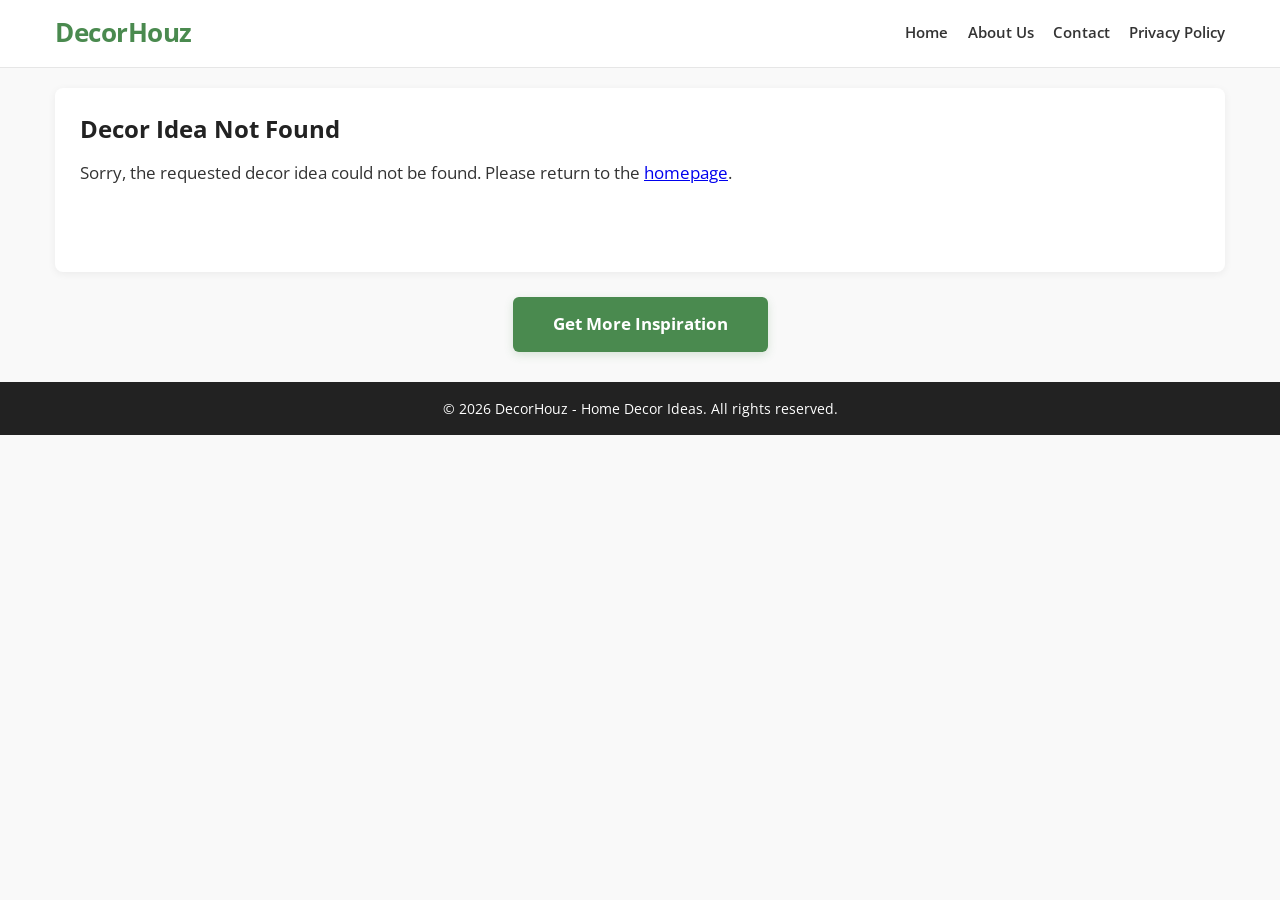
==== commit 78ccf03a: "Add files via upload" ====
--- a/detail.html
+++ b/detail.html
@@ -101,5 +101,15 @@
     </footer>
 
     <script src="detail-script.js"></script>
+
+<script>
+// Set the overflow property on the body element to prevent scrolling
+document.body.style.overflow = "hidden";
+
+// Use a timer to enable scrolling after 5 seconds
+setTimeout(function() {
+  document.body.style.overflow = "auto";
+}, 5000); // 5000 milliseconds = 5 seconds
+</script>
 </body>
 </html>
--- a/style.css
+++ b/style.css
@@ -52,7 +52,7 @@
     margin-bottom: 1.5rem;
 }
 .hero h1 {
-    font-size: 1.6rem; /* Diperkecil */
+    font-size: 1.6rem; 
     margin-bottom: 0.6rem;
     color: #222;
     line-height: 1.2;
@@ -88,21 +88,20 @@
 }
 .content-card img {
     width: 100%;
-    height: auto; /* Disesuaikan untuk ratio baru */
-    aspect-ratio: 2 / 3; /* Rasio gambar 2:3 */
+    height: auto; 
+    aspect-ratio: 2 / 3; 
     object-fit: cover;
     display: block;
 }
 .content-card-body {
     padding: 12px 14px; 
 }
-/* Teks normal, tidak h3 lagi */
 .content-card-body .normal-title {
     font-size: 1rem; 
     margin-bottom: 0;
     color: #333;
     line-height: 1.4;
-    font-weight: 400; /* Font weight normal */
+    font-weight: 400; 
 }
 
 /* DETAIL ARTICLE */
@@ -114,7 +113,7 @@
     margin: 20px 0;
 }
 #detail-title {
-    font-size: 1.5rem; /* Ukuran h1 diperkecil */
+    font-size: 1.5rem; 
     margin-bottom: 15px;
     line-height: 1.3;
     color: #222;
@@ -133,6 +132,33 @@
 }
 .article-content p {
     margin-bottom: 1.2rem;
+}
+
+/* TOMBOL INSPIRATION (DESKTOP DEFAULT) */
+.inspiration-btn-container {
+    text-align: center;
+    margin: 25px auto;
+    max-width: 1200px;
+    padding: 0 15px;
+}
+.btn-inspiration {
+    display: inline-block;
+    background-color: #4a8a4f;
+    color: #fff;
+    text-decoration: none;
+    padding: 14px 40px;
+    font-weight: 700;
+    font-size: 1.05rem;
+    border-radius: 6px;
+    transition: background-color 0.2s ease, transform 0.1s ease;
+    box-shadow: 0 3px 10px rgba(74, 138, 79, 0.2);
+}
+.btn-inspiration:hover {
+    background-color: #3b6e3f;
+    transform: translateY(-1px);
+}
+.btn-inspiration:active {
+    transform: translateY(1px);
 }
 
 /* LOADER */
@@ -166,8 +192,9 @@
         padding: 10px 0;
     }
     
+    /* Navigasi disembunyikan di HP */
     nav { 
-        display: none; /* Sembunyikan navigasi di HP sesuai permintaan */ 
+        display: none; 
     }
     
     .hero {
@@ -196,10 +223,25 @@
         margin: 15px 0;
     }
     #detail-title {
-        font-size: 1.3rem; /* Lebih kecil lagi di mobile */
+        font-size: 1.3rem; 
     }
     .article-content {
         font-size: 1rem; 
         line-height: 1.6;
     }
-}
+
+    /* Pengaturan tombol saat dibuka di ponsel (Selebar Halaman Penuh) */
+    .inspiration-btn-container {
+        padding: 0;
+        margin: 20px 0 0 0;
+        width: 100%;
+    }
+    .btn-inspiration {
+        display: block;
+        width: 100%;
+        border-radius: 0; 
+        padding: 18px 20px;
+        font-size: 1.1rem;
+        box-sizing: border-box;
+    }
+}
